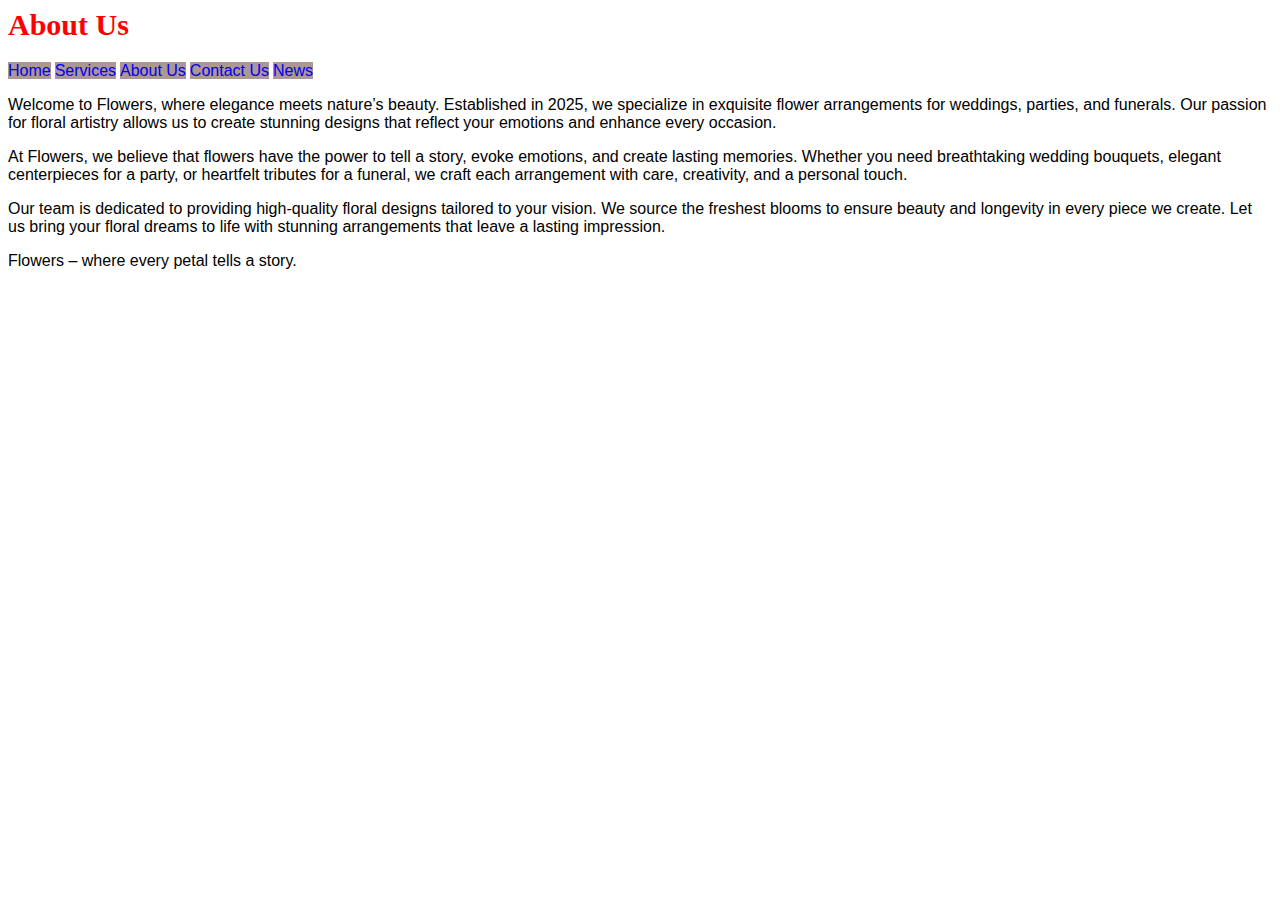
==== aboutus.html @ 2d11ce20 "New repo" ====
<html>
    <head>

        <title>Mashau Attoneys - About Us</title>

        <link rel="stylesheet" href="css/theme.css">
    </head>
    <body>
        <h1>About Us</h1>
        
        <a href="index.html">Home</a>
        <a href="services.html">Services</a>
        <a href="aboutus.html">About Us</a>
        <a href="contactus.html">Contact Us</a>
        <a href="news.html">News</a>

        <p>Welcome to Flowers, where elegance meets 
            nature’s beauty. Established in 2025, we 
            specialize in exquisite flower arrangements 
            for weddings, parties, and funerals. 
            Our passion for floral artistry allows 
            us to create stunning designs that reflect 
            your emotions and enhance every occasion.</p>

        <p>At Flowers, we believe that flowers have the 
            power to tell a story, evoke emotions, and 
            create lasting memories. Whether you need 
            breathtaking wedding bouquets, elegant 
            centerpieces for a party, or heartfelt 
            tributes for a funeral, we craft each arrangement 
            with care, creativity, and a personal touch.</p>

        <p>Our team is dedicated to providing high-quality 
            floral designs tailored to your vision. 
            We source the freshest blooms to ensure beauty 
            and longevity in every piece we create. Let us 
            bring your floral dreams to life with stunning 
            arrangements that leave a lasting impression.</p>

        <p>Flowers – where every petal tells a story.</p>
    </body>
</html>
---- css/theme.css ----
h1 {
    color: #ff0000;
    font-size: 30px;
    font-family: 'Times New Roman', Times, serif;
}

p {
    font-family: 'Franklin Gothic Medium', 'Arial Narrow', Arial, sans-serif;
}

a {
    font-family: 'Franklin Gothic Medium', 'Arial Narrow', Arial, sans-serif;
    text-decoration: none;
    background-color: #ad9696;
}
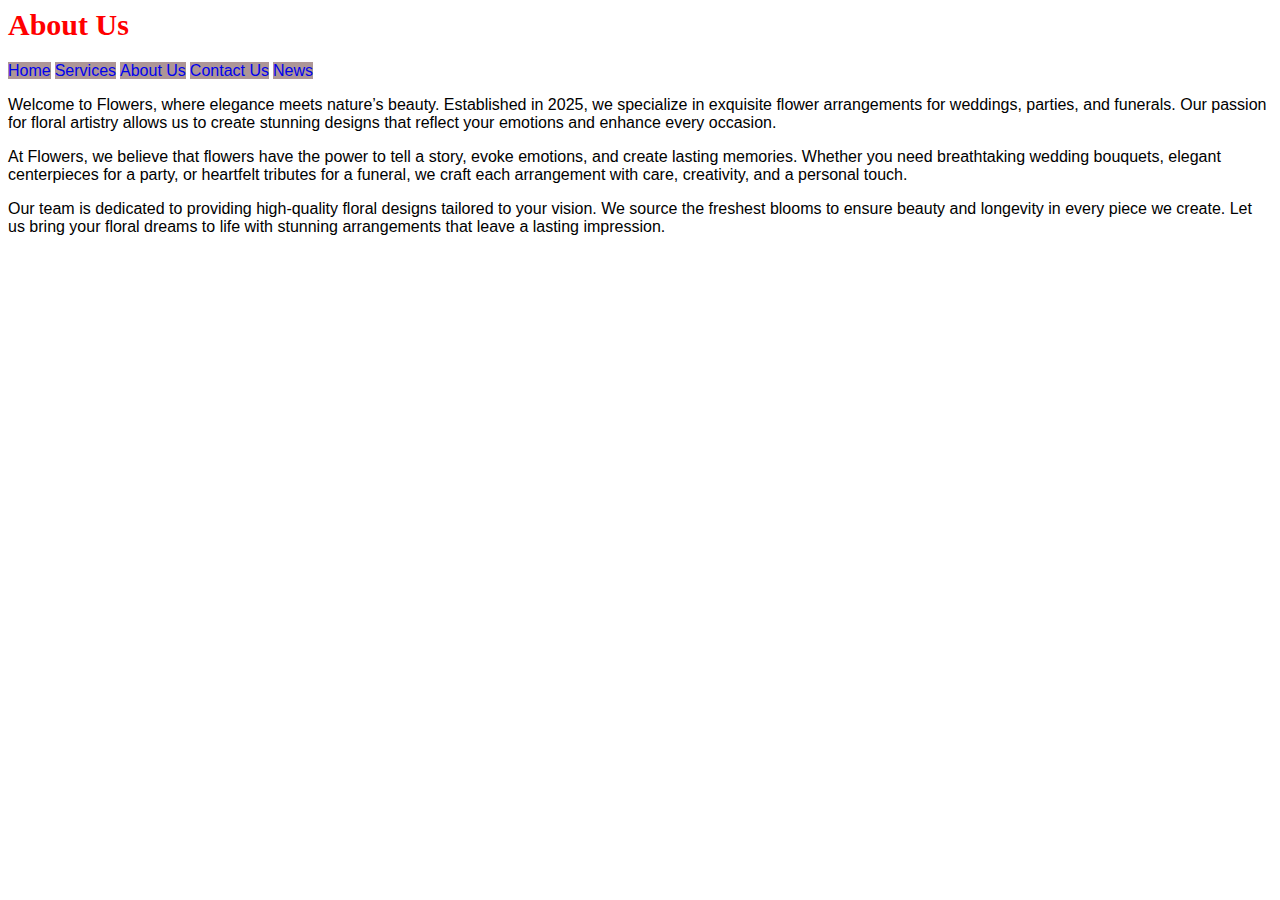
==== commit 9bf1ca01: "Update aboutus.html" ====
--- a/aboutus.html
+++ b/aboutus.html
@@ -37,6 +37,5 @@
             bring your floral dreams to life with stunning 
             arrangements that leave a lasting impression.</p>
 
-        <p>Flowers – where every petal tells a story.</p>
     </body>
 </html>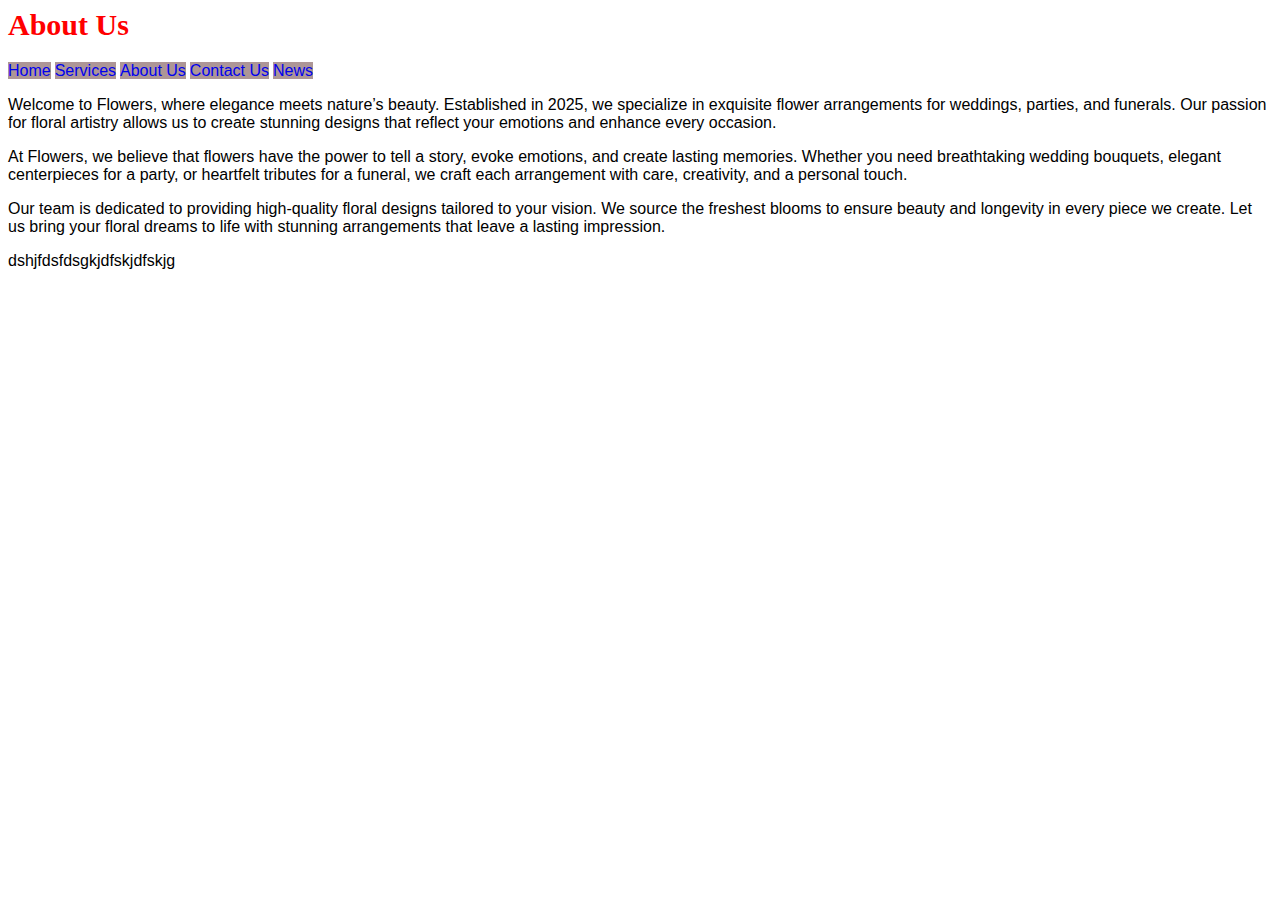
==== commit 6c25aeb9: "Update aboutus.html" ====
--- a/aboutus.html
+++ b/aboutus.html
@@ -36,6 +36,6 @@
             and longevity in every piece we create. Let us 
             bring your floral dreams to life with stunning 
             arrangements that leave a lasting impression.</p>
-
+<p>dshjfdsfdsgkjdfskjdfskjg</p>
     </body>
 </html>